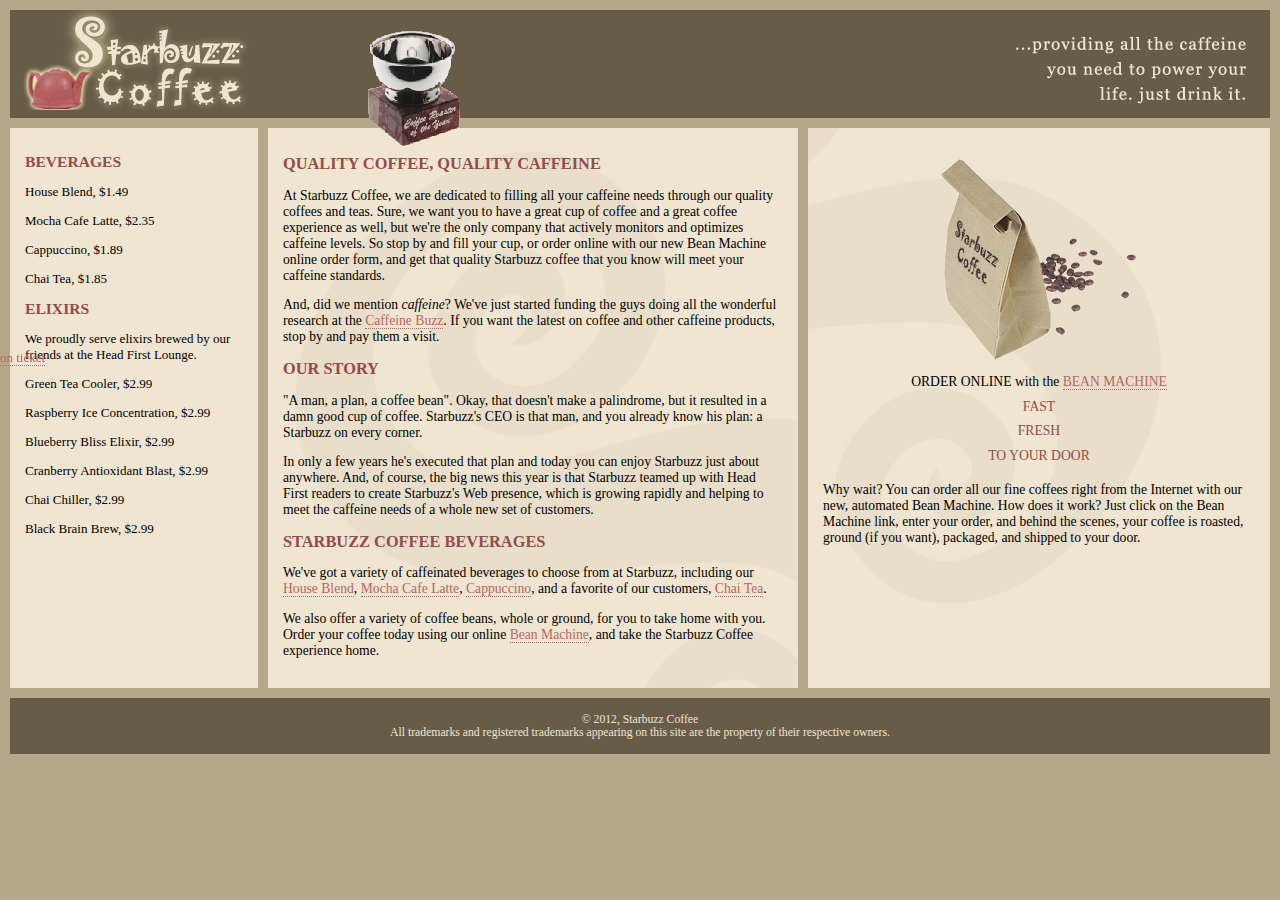
==== wzy/index.html @ 060cfdae "Add files via upload" ====
<!DOCTYPE html>
<html>
  <head>
    <meta charset="utf-8">
    <title>Starbuzz Coffee</title>
    <link rel="stylesheet" type="text/css" href="starbuzz.css">
  </head> 

  <body>
    <div id="header">
    <span class="caferleft"></span>
    <span class="caferright"></span>
    </div>
    <div class="award">
      <img src="images/award.gif" alt="Roaster of the Year award">

    </div>
    
    <div id="tableContainer">
      <div id="tableRow">

          <div id="drinks">
              <h1>BEVERAGES</h1>
                <p>House Blend, $1.49</p>
                <p>Mocha Cafe Latte, $2.35</p>
                <p>Cappuccino, $1.89</p>
                <p>Chai Tea, $1.85</p>
              <h1>ELIXIRS</h1>
                <p>
                  We proudly serve elixirs brewed by our friends
                  at the Head First Lounge.
                </p>
                <p>Green Tea Cooler, $2.99</p>
                <p>Raspberry Ice Concentration, $2.99</p>
                <p>Blueberry Bliss Elixir, $2.99</p>
                <p>Cranberry Antioxidant Blast, $2.99</p>
                <p>Chai Chiller, $2.99</p>
                <p>Black Brain Brew, $2.99</p>
        <div class="VIP">
              <a href="freecoffee.html" title="Click here to get your free coffee">
               <img src="img/ticket.gif" alt="Starbuzz coupon ticket">
              </a>
          </div>

            </div>

    <div id="main">
      <h1>QUALITY COFFEE, QUALITY CAFFEINE</h1>
      <p>
        At Starbuzz Coffee, we are dedicated to filling all your  caffeine needs through our 
        quality coffees and teas. Sure, we want you to have a great cup of coffee and a great 
        coffee experience as well, but we're the only company that actively monitors and 
        optimizes caffeine levels. So stop by and fill your cup, or order online with our new Bean 
        Machine online order form, and get that quality Starbuzz coffee that you know will meet 
        your caffeine standards.
      </p>
      <p>
        And, did we mention <em>caffeine</em>? We've just started funding the guys doing all 
        the wonderful research at the <a href="http://buzz.wickedlysmart.com"
        title="Read all about caffeine on the Buzz">Caffeine Buzz</a>.
        If you want the latest on coffee and other caffeine products, 
        stop by and pay them a visit.
      </p>
      <h1>OUR STORY</h1>
      <p>
        "A man, a plan, a coffee bean". Okay, that doesn't make a palindrome, but it resulted
        in a damn good cup of coffee.  Starbuzz's CEO is that man, and you already know his 
        plan: a Starbuzz on every corner.
      </p> 
      <p>In only a few years he's executed that plan and today 
        you can enjoy Starbuzz just about anywhere.  And, of course, the big news this year 
        is that Starbuzz teamed up with Head First readers to create Starbuzz's Web presence,  
        which is growing rapidly and helping to meet the caffeine needs of a whole new set of 
        customers.  
      </p>
      <h1>STARBUZZ COFFEE BEVERAGES</h1>
      <p>
        We've got a variety of caffeinated beverages to choose
        from at Starbuzz, including our 
        <a href="beverages.html#house" title="House Blend">House Blend</a>,
        <a href="beverages.html#mocha" title="Mocha Cafe Latte">Mocha Cafe Latte</a>, 
        <a href="beverages.html#cappuccino" title="Cappuccino">Cappuccino</a>,
        and a favorite of our customers, 
        <a href="beverages.html#chai" title="Chai Tea">Chai Tea</a>.
      </p>
      <p>
        We also offer a variety of coffee beans, whole or ground, for you to
        take home with you.  Order your coffee today using our online
        <a href="form.html">Bean Machine</a>, and take
        the Starbuzz Coffee experience home.
      </p>
    </div>
    <div id="sidebar">
      <p class="beanheading">
        <img src="images/bag.gif" alt="Bean Machine bag">
        <br>
        ORDER ONLINE
        with the 
        <a href="form.html">BEAN MACHINE</a>
        <br>
        <span class="slogan">
            FAST <br>
            FRESH <br>
            TO YOUR DOOR <br>
        </span>
      </p>
      <p>
        Why wait?  You can order all our fine coffees right from the Internet with our new, 
        automated Bean Machine.  How does it work?  Just click on the Bean Machine link, 
        enter your order, and behind the scenes, your coffee is roasted, ground 
        (if you want), packaged, and shipped to your door.
      </p>
    </div>
  </div>
</div>


    <div id="footer">
      &copy; 2012, Starbuzz Coffee
      <br>
      All trademarks and registered trademarks appearing on 
      this site are the property of their respective owners.
    </div>
    </div>
   
    

  </body>
</html>
---- wzy/starbuzz.css ----
body { 
  background-color: #b5a789;
  font-family:      Georgia, "Times New Roman", Times, serif;
  font-size:        small;
  margin:           0px;
}

#header {
  background-color: #675c47;
  margin:           10px 10px 0px 10px;
  height:           108px;
  background-image:url()
}

#main {
  display:table-cell;
  background:       #efe5d0 url(images/background.gif) top left;
  font-size:        105%;
  padding:          15px;
  margin:           0px 10px 10px 10px;
  width: 500px;
  vertical-align: top;
}

#sidebar {
  display:table-cell;
  background:       #efe5d0 url(images/background.gif) bottom right;
  font-size:        105%;
  padding:          15px;
  margin:           0px 10px 10px 470px;
  vertical-align: top;
  
}

#footer {
  background-color: #675c47;
  color:            #efe5d0;
  text-align:       center;
  padding:          15px;
  margin:           0px 10px 10px 10px;
  font-size:        90%;
  clear: left;
}

h1 {
  font-size:        120%;
  color:            #954b4b;
}

.slogan { color: #954b4b; }

.beanheading {
  text-align:       center;
  line-height:      1.8em;
}

a:link {
  color:            #b76666;
  text-decoration:  none;
  border-bottom:    thin dotted #b76666;
}
a:visited {
  color:            #675c47;
  text-decoration:  none;
  border-bottom:    thin dotted #675c47;
}
#allcontent{
  width: 800px;
  padding-top: 5px;
  padding-bottom: 5px;
  background-color: #675c47;
  margin-left: auto;
  margin-right: auto;

}

div#tableContainer{


  display: table;
}

div#tableRow{
  display:table-row;
}

#tableContainer{
  display:table;
  border-spacing: 10px;
}

#tableRow{
  display:table-Row;
}


#drinks{
 display: table-cell;
  background-color: #efe5d0;
  width:20%;
  padding:15px;
  vertical-align: top;
}
.caferleft{
position: absolute;
z-index: 2;
display: inline-block;
background-image: url(images/header.gif);
height: 100px;
width: 400px;
}
.caferright{
  float:right;
  display: inline-block;
  background-image: url(images/header.gif);
  width: 400px;
  height: 100px;
  background-position: -400px 0px;
}
.award{
  position: absolute;
top: 30px;
left: 365px;
 
}
.VIP{
  position: fixed;
  top: 350px;
  left:-90px;
}
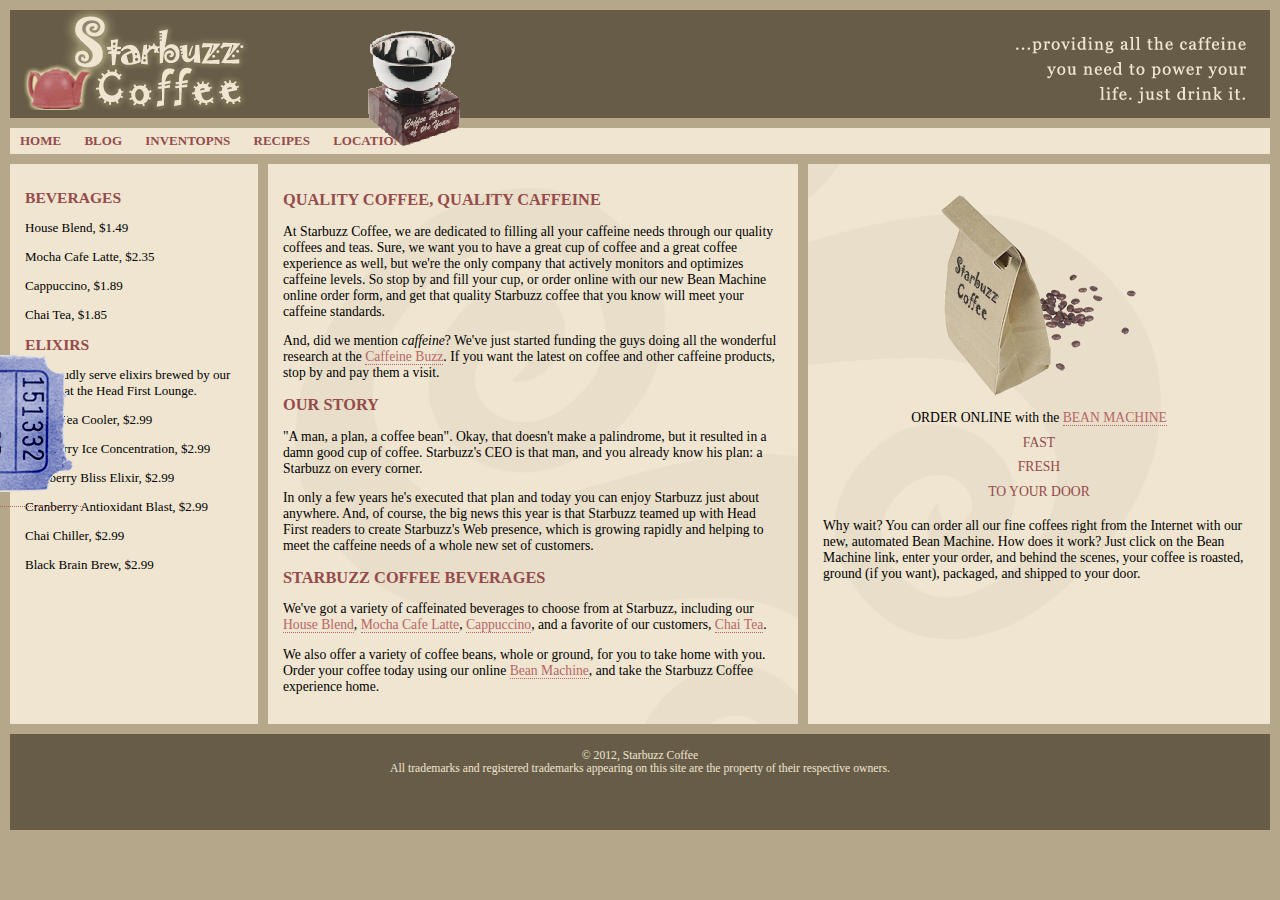
==== commit a2b551ef: "Add files via upload" ====
--- a/wzy/index.html
+++ b/wzy/index.html
@@ -6,20 +6,28 @@
     <link rel="stylesheet" type="text/css" href="starbuzz.css">
   </head> 
 
-  <body>
-    <div id="header">
-    <span class="caferleft"></span>
-    <span class="caferright"></span>
-    </div>
-    <div class="award">
-      <img src="images/award.gif" alt="Roaster of the Year award">
-
-    </div>
+<body>
+    <header>
+        <span class="caferleft"></span>
+        <span class="caferright"></span>
+      <div class="award">
+        <img src="images/award.gif" alt="Roaster of the Year award">
+      </div>
+   </header>
+   <nav>
+     <ul>
+      <li><a href="index.html">HOME</a></li>
+      <li class="selected"><a href="blog.html">BLOG</a></li>
+      <li><a href="">INVENTOPNS</a></li>
+      <li><a href="">RECIPES</a></li>
+      <li><a href="">LOCATIONS</a></li>
+     </ul>
+   </nav>
     
     <div id="tableContainer">
       <div id="tableRow">
 
-          <div id="drinks">
+        <section id="drinks">
               <h1>BEVERAGES</h1>
                 <p>House Blend, $1.49</p>
                 <p>Mocha Cafe Latte, $2.35</p>
@@ -36,15 +44,15 @@
                 <p>Cranberry Antioxidant Blast, $2.99</p>
                 <p>Chai Chiller, $2.99</p>
                 <p>Black Brain Brew, $2.99</p>
-        <div class="VIP">
+          <div class="VIP">
               <a href="freecoffee.html" title="Click here to get your free coffee">
-               <img src="img/ticket.gif" alt="Starbuzz coupon ticket">
+               <img src="images/ticket.gif" alt="Starbuzz coupon ticket">
               </a>
           </div>
 
-            </div>
+        </section>
 
-    <div id="main">
+    <section id="main">
       <h1>QUALITY COFFEE, QUALITY CAFFEINE</h1>
       <p>
         At Starbuzz Coffee, we are dedicated to filling all your  caffeine needs through our 
@@ -89,8 +97,8 @@
         <a href="form.html">Bean Machine</a>, and take
         the Starbuzz Coffee experience home.
       </p>
-    </div>
-    <div id="sidebar">
+    </section>
+    <aside>
       <p class="beanheading">
         <img src="images/bag.gif" alt="Bean Machine bag">
         <br>
@@ -110,21 +118,21 @@
         enter your order, and behind the scenes, your coffee is roasted, ground 
         (if you want), packaged, and shipped to your door.
       </p>
-    </div>
+    </aside>
   </div>
 </div>
 
 
-    <div id="footer">
+    <footer>
       &copy; 2012, Starbuzz Coffee
       <br>
       All trademarks and registered trademarks appearing on 
       this site are the property of their respective owners.
     </div>
-    </div>
+    <footer>
    
     
 
-  </body>
+</body>
 </html>
 
--- a/wzy/starbuzz.css
+++ b/wzy/starbuzz.css
@@ -5,14 +5,17 @@
   margin:           0px;
 }
 
-#header {
+header {
   background-color: #675c47;
   margin:           10px 10px 0px 10px;
   height:           108px;
   background-image:url()
 }
+header img#hearderSlogan{
+  float:right;
+}
 
-#main {
+section#main,section#blog {
   display:table-cell;
   background:       #efe5d0 url(images/background.gif) top left;
   font-size:        105%;
@@ -22,7 +25,7 @@
   vertical-align: top;
 }
 
-#sidebar {
+aside {
   display:table-cell;
   background:       #efe5d0 url(images/background.gif) bottom right;
   font-size:        105%;
@@ -32,7 +35,7 @@
   
 }
 
-#footer {
+footer {
   background-color: #675c47;
   color:            #efe5d0;
   text-align:       center;
@@ -94,7 +97,7 @@
 }
 
 
-#drinks{
+section#drinks{
  display: table-cell;
   background-color: #efe5d0;
   width:20%;
@@ -126,6 +129,39 @@
 .VIP{
   position: fixed;
   top: 350px;
-  left:-90px;
+  left:-200px;
+
+  transition: all 1s linear;
+
 }
+.VIP:hover{
+  left: 0px;
+}
+.VIP{
+  border: none;
 
+}
+ul{
+  background-color: #efe5d0;
+  margin: 10px 10px 0px 10px;
+  list-style: none;
+  padding: 5px 0px 5px 0px;
+
+}
+ul li{
+  display:inline;
+  padding: 5px 10px 5px 10px;
+}
+ul li a:link,ul li a:visited{
+  color: #954b4b;
+  border-bottom: none;
+  font-weight: bold;
+}
+ul li.select{
+  background-color: #c8b99c;
+}
+header.top{
+  background-color: #675c47;
+  margin: 10px 10px 0 10px;
+  height: 108px;
+}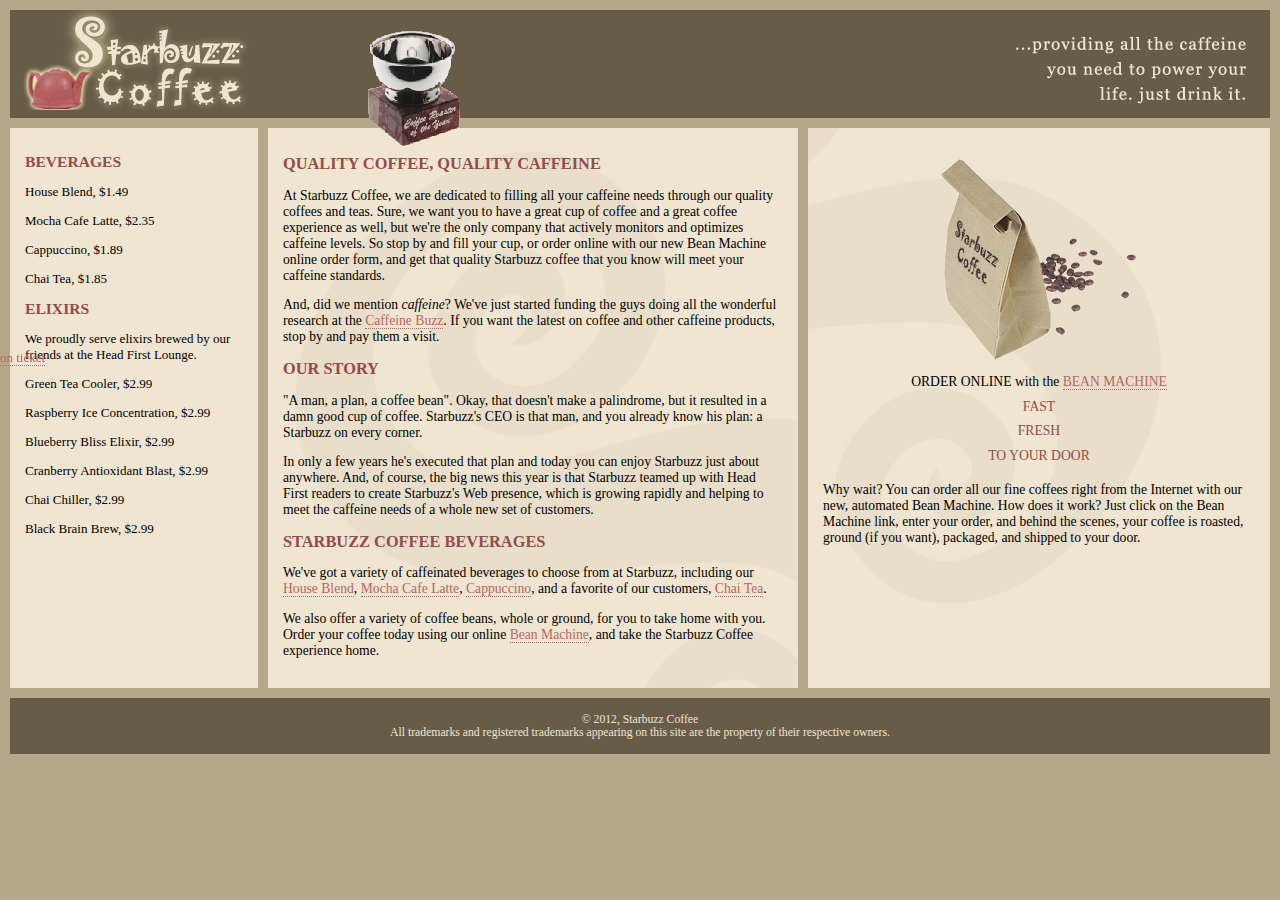
==== commit c8842fee: "Add files via upload" ====
--- a/wzy/index.html
+++ b/wzy/index.html
@@ -6,28 +6,20 @@
     <link rel="stylesheet" type="text/css" href="starbuzz.css">
   </head> 
 
-<body>
-    <header>
-        <span class="caferleft"></span>
-        <span class="caferright"></span>
-      <div class="award">
-        <img src="images/award.gif" alt="Roaster of the Year award">
-      </div>
-   </header>
-   <nav>
-     <ul>
-      <li><a href="index.html">HOME</a></li>
-      <li class="selected"><a href="blog.html">BLOG</a></li>
-      <li><a href="">INVENTOPNS</a></li>
-      <li><a href="">RECIPES</a></li>
-      <li><a href="">LOCATIONS</a></li>
-     </ul>
-   </nav>
+  <body>
+    <div id="header">
+    <span class="caferleft"></span>
+    <span class="caferright"></span>
+    </div>
+    <div class="award">
+      <img src="images/award.gif" alt="Roaster of the Year award">
+
+    </div>
     
     <div id="tableContainer">
       <div id="tableRow">
 
-        <section id="drinks">
+          <div id="drinks">
               <h1>BEVERAGES</h1>
                 <p>House Blend, $1.49</p>
                 <p>Mocha Cafe Latte, $2.35</p>
@@ -44,15 +36,15 @@
                 <p>Cranberry Antioxidant Blast, $2.99</p>
                 <p>Chai Chiller, $2.99</p>
                 <p>Black Brain Brew, $2.99</p>
-          <div class="VIP">
+        <div class="VIP">
               <a href="freecoffee.html" title="Click here to get your free coffee">
-               <img src="images/ticket.gif" alt="Starbuzz coupon ticket">
+               <img src="img/ticket.gif" alt="Starbuzz coupon ticket">
               </a>
           </div>
 
-        </section>
+            </div>
 
-    <section id="main">
+    <div id="main">
       <h1>QUALITY COFFEE, QUALITY CAFFEINE</h1>
       <p>
         At Starbuzz Coffee, we are dedicated to filling all your  caffeine needs through our 
@@ -97,8 +89,8 @@
         <a href="form.html">Bean Machine</a>, and take
         the Starbuzz Coffee experience home.
       </p>
-    </section>
-    <aside>
+    </div>
+    <div id="sidebar">
       <p class="beanheading">
         <img src="images/bag.gif" alt="Bean Machine bag">
         <br>
@@ -118,21 +110,21 @@
         enter your order, and behind the scenes, your coffee is roasted, ground 
         (if you want), packaged, and shipped to your door.
       </p>
-    </aside>
+    </div>
   </div>
 </div>
 
 
-    <footer>
+    <div id="footer">
       &copy; 2012, Starbuzz Coffee
       <br>
       All trademarks and registered trademarks appearing on 
       this site are the property of their respective owners.
     </div>
-    <footer>
+    </div>
    
     
 
-</body>
+  </body>
 </html>
 
--- a/wzy/starbuzz.css
+++ b/wzy/starbuzz.css
@@ -5,17 +5,14 @@
   margin:           0px;
 }
 
-header {
+#header {
   background-color: #675c47;
   margin:           10px 10px 0px 10px;
   height:           108px;
   background-image:url()
 }
-header img#hearderSlogan{
-  float:right;
-}
 
-section#main,section#blog {
+#main {
   display:table-cell;
   background:       #efe5d0 url(images/background.gif) top left;
   font-size:        105%;
@@ -25,7 +22,7 @@
   vertical-align: top;
 }
 
-aside {
+#sidebar {
   display:table-cell;
   background:       #efe5d0 url(images/background.gif) bottom right;
   font-size:        105%;
@@ -35,7 +32,7 @@
   
 }
 
-footer {
+#footer {
   background-color: #675c47;
   color:            #efe5d0;
   text-align:       center;
@@ -97,7 +94,7 @@
 }
 
 
-section#drinks{
+#drinks{
  display: table-cell;
   background-color: #efe5d0;
   width:20%;
@@ -129,39 +126,6 @@
 .VIP{
   position: fixed;
   top: 350px;
-  left:-200px;
+  left:-90px;
+}
 
-  transition: all 1s linear;
-
-}
-.VIP:hover{
-  left: 0px;
-}
-.VIP{
-  border: none;
-
-}
-ul{
-  background-color: #efe5d0;
-  margin: 10px 10px 0px 10px;
-  list-style: none;
-  padding: 5px 0px 5px 0px;
-
-}
-ul li{
-  display:inline;
-  padding: 5px 10px 5px 10px;
-}
-ul li a:link,ul li a:visited{
-  color: #954b4b;
-  border-bottom: none;
-  font-weight: bold;
-}
-ul li.select{
-  background-color: #c8b99c;
-}
-header.top{
-  background-color: #675c47;
-  margin: 10px 10px 0 10px;
-  height: 108px;
-}